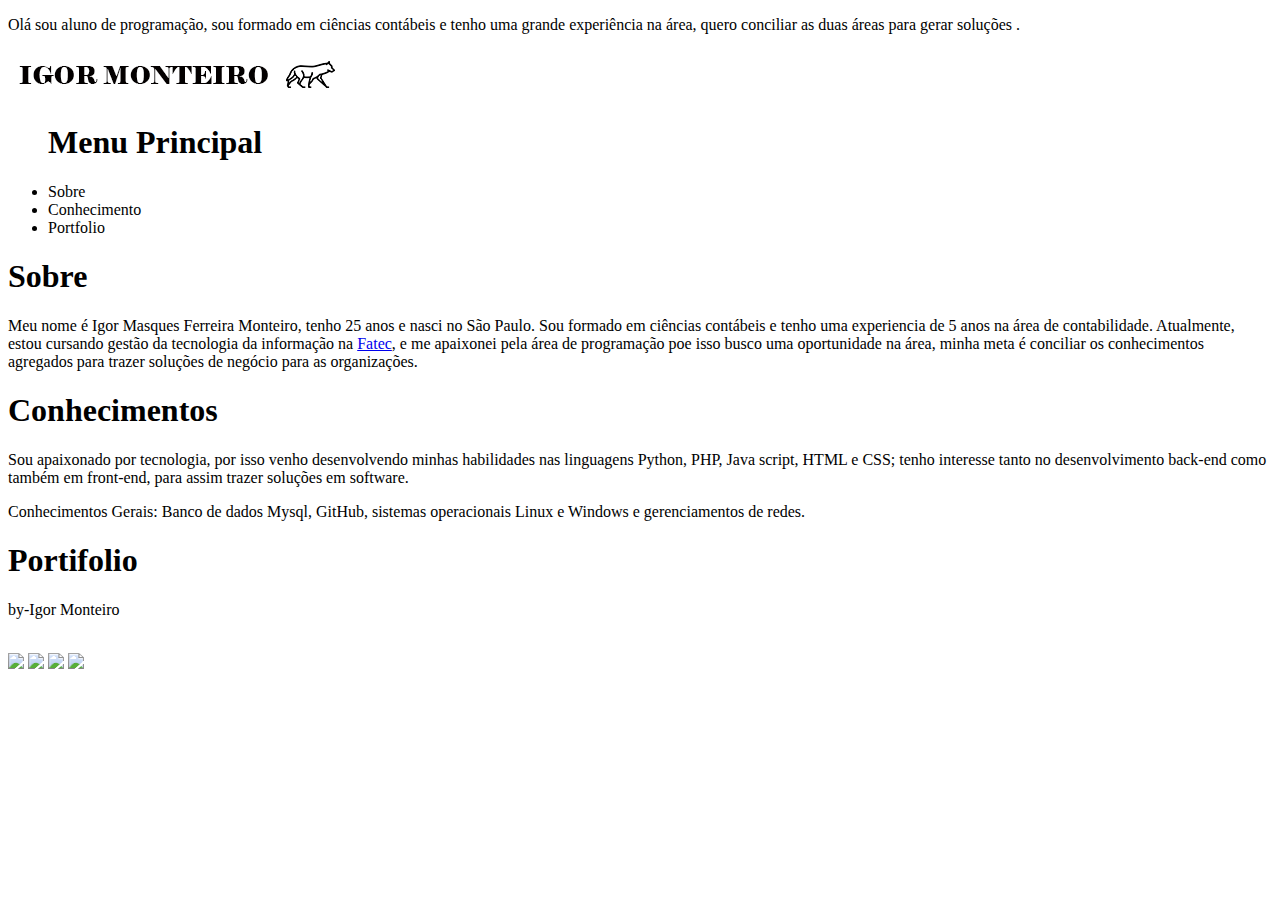
==== index.html @ 9cebeaeb "Update index.html" ====
<!doctype html>
<html lang="pt-br">
<head>
    <meta charset="UTF-8"/>
	<title>Sitepessoal</title>
	<link rel="stylesheet"type="text/css"href="E:/Site Pessoal/css/Estilo.css"/>
</head>
<body>
<div id="interface">
<header id="cabeçalho">
<hgroup>
<p>Olá sou aluno de programação, sou formado em ciências contábeis e tenho uma grande experiência na área, quero conciliar as duas áreas para gerar soluções .</p>
</hgroup>
</header>
<img src="imagens/LOGO3.png"/>
<nav id="menu">
<ul>
<h1>Menu Principal</h1>
<li>Sobre</li>
<li>Conhecimento</li>
<li>Portfolio</li>
</ul>
</nav>

<h1>Sobre</h1>

<p>Meu nome é Igor Masques Ferreira Monteiro, tenho 25 anos e nasci no São Paulo. Sou formado em ciências contábeis e tenho uma experiencia de 5 anos na área de contabilidade. Atualmente, estou cursando gestão da tecnologia da informação na <a href="https://www.cps.sp.gov.br/"target="_blank">Fatec</a>, e me apaixonei pela área de programação poe isso busco uma oportunidade na área, minha meta é conciliar os conhecimentos agregados para trazer soluções de negócio para as organizações. </p>



<h1>Conhecimentos</h1>
<p>Sou apaixonado por tecnologia, por isso venho desenvolvendo minhas habilidades nas linguagens Python, PHP, Java script, HTML e CSS; tenho interesse tanto no desenvolvimento back-end como também em front-end, para assim trazer soluções em software.</p>
<p>Conhecimentos Gerais: Banco de dados Mysql, GitHub, sistemas operacionais  Linux e Windows e gerenciamentos de redes.</p>



<h1>Portifolio</h1>






<footer id="rodape">
<p>by-Igor Monteiro</p><br>
<a href="https://www.linkedin.com/in/igor-monteiro-5bb307121"target="_blank"</a><img src="E:/Site Pessoal/sitepessoal/imagens/linkedin.png"/></a>
<a href="https://github.com/IgorMonteiro07"target="_blank"</a><img src="E:/Site Pessoal/sitepessoal/imagens/github.png"/></a>
<a href="https://api.whatsapp.com/send?phone=5511981992562"target="_blank"</a><img src="E:/Site Pessoal/sitepessoal/imagens/whatsapp.png"/></a>
<a href="mailto:igor.mg.monteiro@gmail.com.br"target="_blank"</a><img src="E:/Site Pessoal/sitepessoal/imagens/o-email.png"/></a>
</footer>
</div>
</body>
</html>
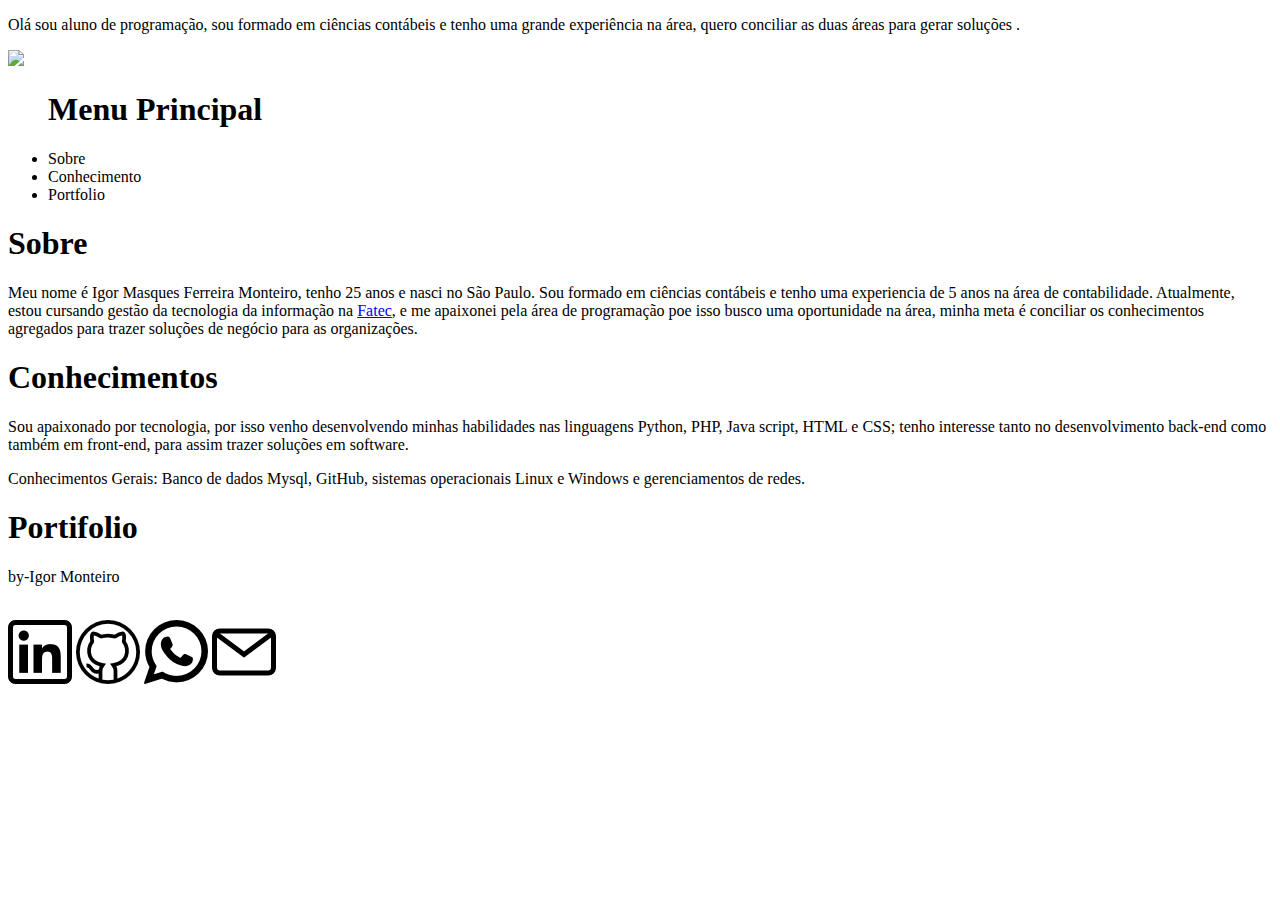
==== commit bb34841f: "Update index.html" ====
--- a/index.html
+++ b/index.html
@@ -12,7 +12,7 @@
 <p>Olá sou aluno de programação, sou formado em ciências contábeis e tenho uma grande experiência na área, quero conciliar as duas áreas para gerar soluções .</p>
 </hgroup>
 </header>
-<img src="imagens/LOGO3.png"/>
+<img src="E:/Site Pessoal/sitepessoal/imagens/LOGO3.png"/>
 <nav id="menu">
 <ul>
 <h1>Menu Principal</h1>
@@ -43,12 +43,11 @@
 
 <footer id="rodape">
 <p>by-Igor Monteiro</p><br>
-<a href="https://www.linkedin.com/in/igor-monteiro-5bb307121"target="_blank"</a><img src="E:/Site Pessoal/sitepessoal/imagens/linkedin.png"/></a>
-<a href="https://github.com/IgorMonteiro07"target="_blank"</a><img src="E:/Site Pessoal/sitepessoal/imagens/github.png"/></a>
-<a href="https://api.whatsapp.com/send?phone=5511981992562"target="_blank"</a><img src="E:/Site Pessoal/sitepessoal/imagens/whatsapp.png"/></a>
-<a href="mailto:igor.mg.monteiro@gmail.com.br"target="_blank"</a><img src="E:/Site Pessoal/sitepessoal/imagens/o-email.png"/></a>
+<a href="https://www.linkedin.com/in/igor-monteiro-5bb307121"target="_blank"</a><img src="imagens/linkedin.png"/></a>
+<a href="https://github.com/IgorMonteiro07"target="_blank"</a><img src="imagens/github.png"/></a>
+<a href="https://api.whatsapp.com/send?phone=5511981992562"target="_blank"</a><img src="imagens/whatsapp.png"/></a>
+<a href="mailto:igor.mg.monteiro@gmail.com.br"target="_blank"</a><img src="imagens/o-email.png"/></a>
 </footer>
 </div>
 </body>
 </html>
-
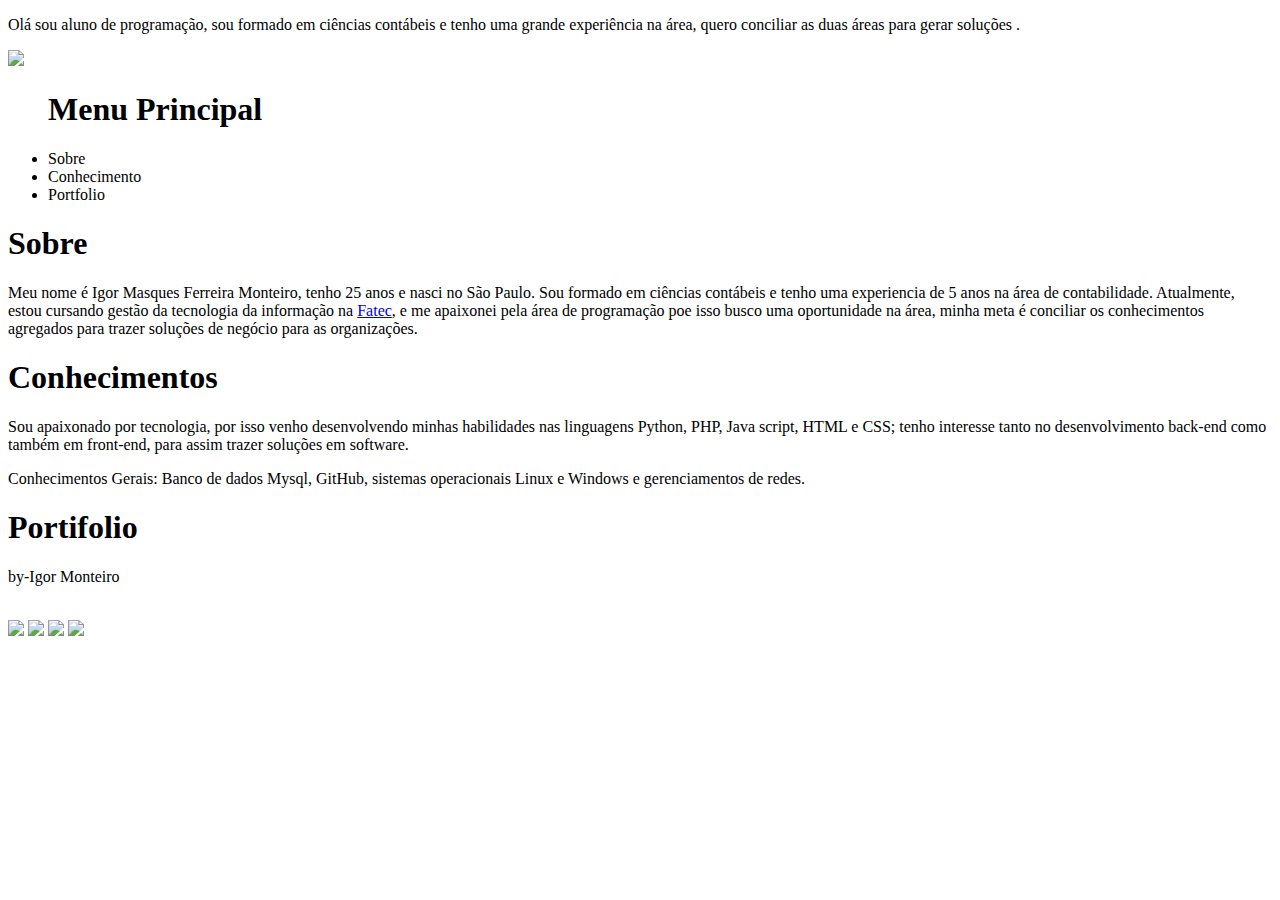
==== commit af4bb7bf: "Update index.html" ====
--- a/index.html
+++ b/index.html
@@ -43,10 +43,10 @@
 
 <footer id="rodape">
 <p>by-Igor Monteiro</p><br>
-<a href="https://www.linkedin.com/in/igor-monteiro-5bb307121"target="_blank"</a><img src="imagens/linkedin.png"/></a>
-<a href="https://github.com/IgorMonteiro07"target="_blank"</a><img src="imagens/github.png"/></a>
-<a href="https://api.whatsapp.com/send?phone=5511981992562"target="_blank"</a><img src="imagens/whatsapp.png"/></a>
-<a href="mailto:igor.mg.monteiro@gmail.com.br"target="_blank"</a><img src="imagens/o-email.png"/></a>
+<a href="https://www.linkedin.com/in/igor-monteiro-5bb307121"target="_blank"</a><img src="E:/Site Pessoal/sitepessoal/imagens/linkedin.png"/></a>
+<a href="https://github.com/IgorMonteiro07"target="_blank"</a><img src="E:/Site Pessoal/sitepessoal/imagens/github.png"/></a>
+<a href="https://api.whatsapp.com/send?phone=5511981992562"target="_blank"</a><img src="E:/Site Pessoal/sitepessoal/imagens/whatsapp.png"/></a>
+<a href="mailto:igor.mg.monteiro@gmail.com.br"target="_blank"</a><img src="E:/Site Pessoal/sitepessoal/imagens/o-email.png"/></a>
 </footer>
 </div>
 </body>
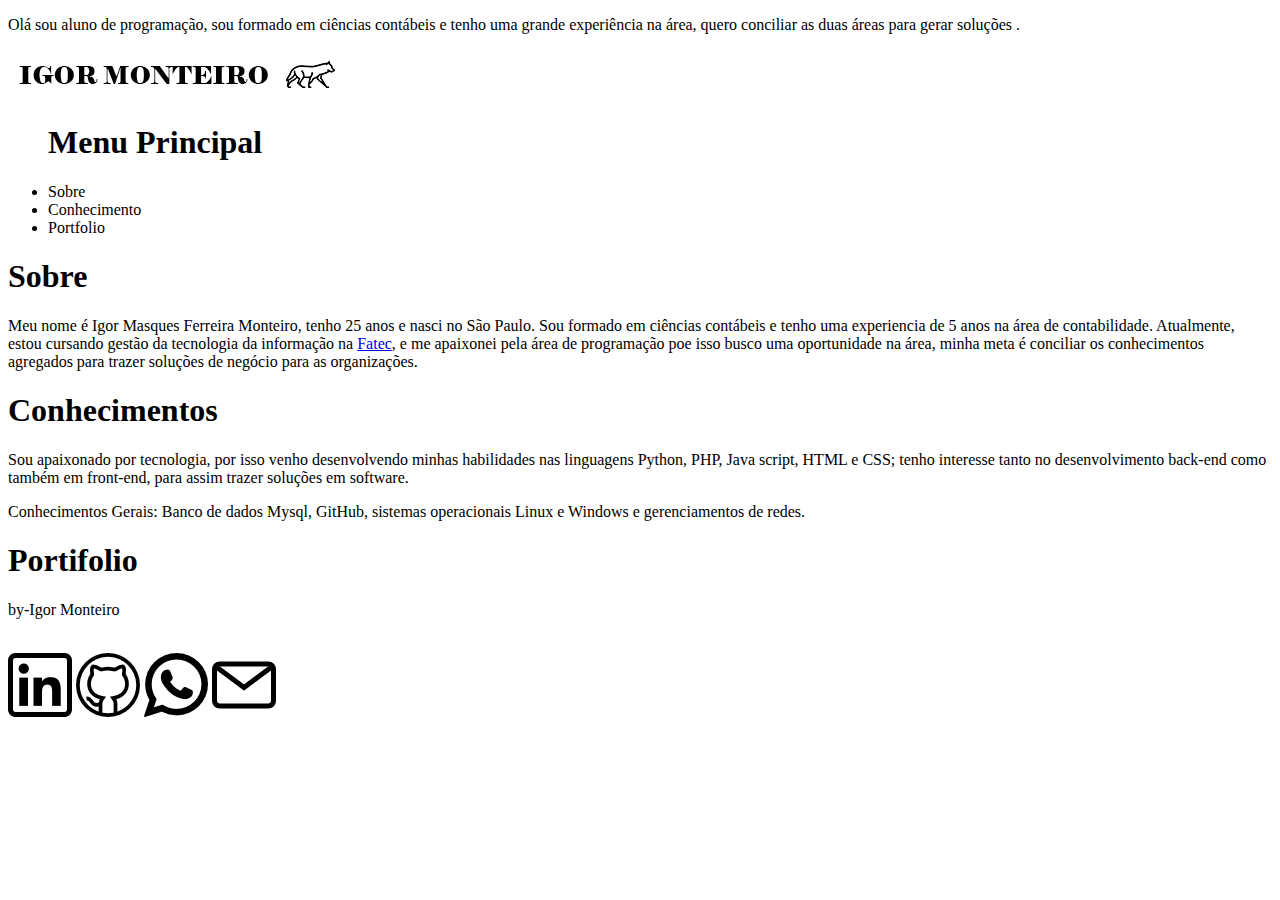
==== commit 63a9cd3d: "Update index.html" ====
--- a/index.html
+++ b/index.html
@@ -12,7 +12,7 @@
 <p>Olá sou aluno de programação, sou formado em ciências contábeis e tenho uma grande experiência na área, quero conciliar as duas áreas para gerar soluções .</p>
 </hgroup>
 </header>
-<img src="E:/Site Pessoal/sitepessoal/imagens/LOGO3.png"/>
+<img src="imagens/LOGO3.png"/>
 <nav id="menu">
 <ul>
 <h1>Menu Principal</h1>
@@ -43,11 +43,12 @@
 
 <footer id="rodape">
 <p>by-Igor Monteiro</p><br>
-<a href="https://www.linkedin.com/in/igor-monteiro-5bb307121"target="_blank"</a><img src="E:/Site Pessoal/sitepessoal/imagens/linkedin.png"/></a>
-<a href="https://github.com/IgorMonteiro07"target="_blank"</a><img src="E:/Site Pessoal/sitepessoal/imagens/github.png"/></a>
-<a href="https://api.whatsapp.com/send?phone=5511981992562"target="_blank"</a><img src="E:/Site Pessoal/sitepessoal/imagens/whatsapp.png"/></a>
-<a href="mailto:igor.mg.monteiro@gmail.com.br"target="_blank"</a><img src="E:/Site Pessoal/sitepessoal/imagens/o-email.png"/></a>
+<a href="https://www.linkedin.com/in/igor-monteiro-5bb307121"target="_blank"</a><img src="imagens/linkedin.png"/></a>
+<a href="https://github.com/IgorMonteiro07"target="_blank"</a><img src="imagens/github.png"/></a>
+<a href="https://api.whatsapp.com/send?phone=5511981992562"target="_blank"</a><img src="imagens/whatsapp.png"/></a>
+<a href="mailto:igor.mg.monteiro@gmail.com.br"target="_blank"</a><img src="imagens/o-email.png"/></a>
 </footer>
 </div>
 </body>
 </html>
+
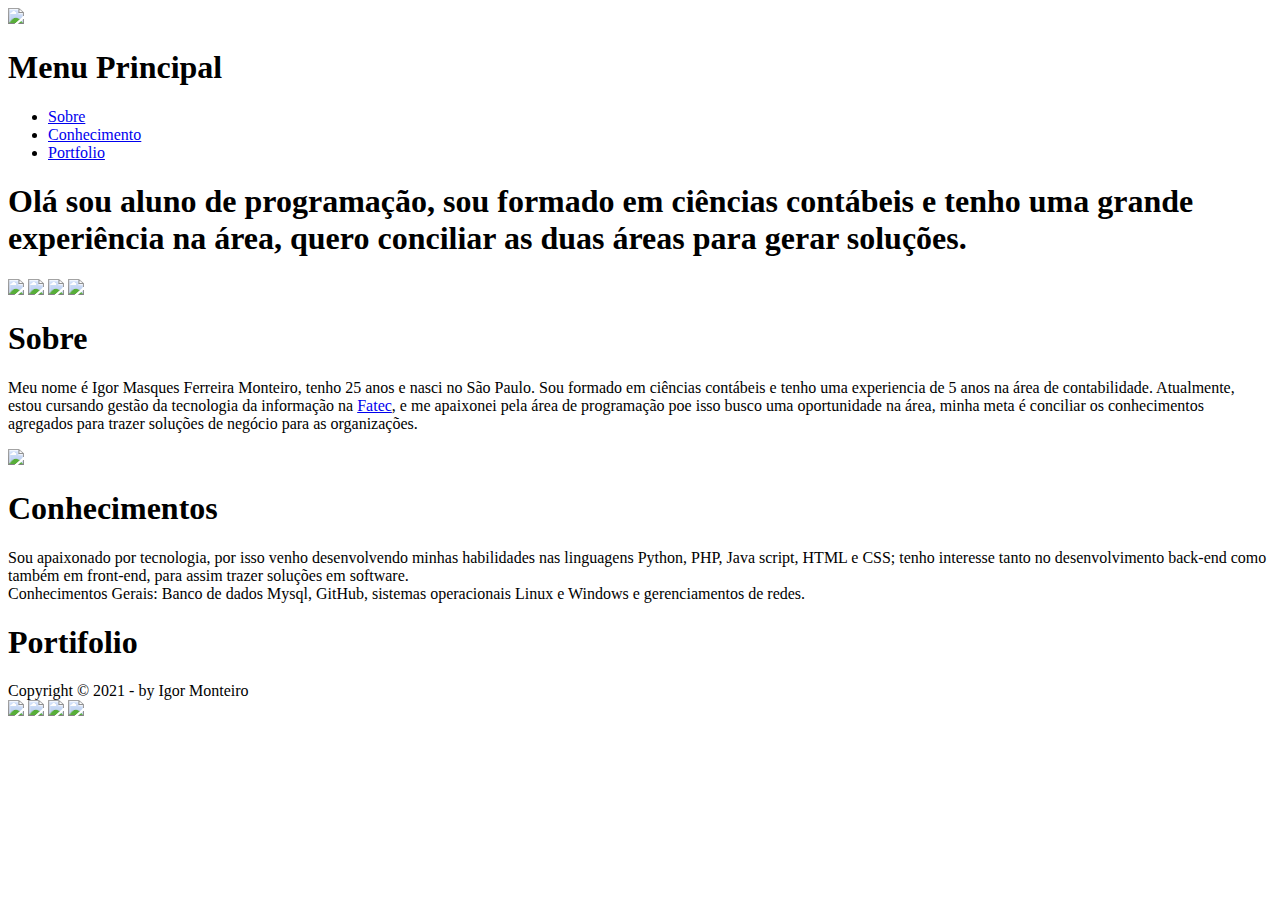
==== commit dd4a393a: "29.09.2021" ====
--- a/index.html
+++ b/index.html
@@ -1,40 +1,51 @@
 <!doctype html>
 <html lang="pt-br">
+
 <head>
     <meta charset="UTF-8"/>
 	<title>Sitepessoal</title>
-	<link rel="stylesheet"type="text/css"href="E:/Site Pessoal/css/Estilo.css"/>
+	<link rel="stylesheet"type="text/css"href="E:/Site Pessoal/sitepessoal/css/Estilo.css"/>
 </head>
-<body>
-<div id="interface">
-<header id="cabeçalho">
-<hgroup>
-<p>Olá sou aluno de programação, sou formado em ciências contábeis e tenho uma grande experiência na área, quero conciliar as duas áreas para gerar soluções .</p>
-</hgroup>
-</header>
-<img src="imagens/LOGO3.png"/>
-<nav id="menu">
-<ul>
-<h1>Menu Principal</h1>
-<li>Sobre</li>
-<li>Conhecimento</li>
-<li>Portfolio</li>
-</ul>
-</nav>
-
-<h1>Sobre</h1>
-
-<p>Meu nome é Igor Masques Ferreira Monteiro, tenho 25 anos e nasci no São Paulo. Sou formado em ciências contábeis e tenho uma experiencia de 5 anos na área de contabilidade. Atualmente, estou cursando gestão da tecnologia da informação na <a href="https://www.cps.sp.gov.br/"target="_blank">Fatec</a>, e me apaixonei pela área de programação poe isso busco uma oportunidade na área, minha meta é conciliar os conhecimentos agregados para trazer soluções de negócio para as organizações. </p>
 
 
 
-<h1>Conhecimentos</h1>
-<p>Sou apaixonado por tecnologia, por isso venho desenvolvendo minhas habilidades nas linguagens Python, PHP, Java script, HTML e CSS; tenho interesse tanto no desenvolvimento back-end como também em front-end, para assim trazer soluções em software.</p>
-<p>Conhecimentos Gerais: Banco de dados Mysql, GitHub, sistemas operacionais  Linux e Windows e gerenciamentos de redes.</p>
+<body>
+
+<div id="interface">
+<img id="logo" src="E:/Site Pessoal/sitepessoal/imagens/LOGO3.png"/>
+<header id="cabeçalho">
+
+<nav id="menu">
+<h1>Menu Principal</h1>
+<ul>
+<li><a href="#Sobre" >Sobre</a></li>
+<li><a href="#Conhe">Conhecimento</a></li>
+<li><a href="#port">Portfolio</a></li>
+</ul>
+</nav>
+</header>
+<header id="s">
+<h1>Olá sou aluno de programação, sou formado em ciências contábeis e tenho uma grande experiência na área, quero conciliar as duas áreas para gerar soluções.</h1>
+<a href="https://www.linkedin.com/in/igor-monteiro-5bb307121"target="_blank"</a><img src="E:/Site Pessoal/sitepessoal/imagens/linkedin.png"/></a>
+<a href="https://github.com/IgorMonteiro07"target="_blank"</a><img src="E:/Site Pessoal/sitepessoal/imagens/github.png"/></a>
+<a href="https://api.whatsapp.com/send?phone=5511981992562"target="_blank"</a><img src="E:/Site Pessoal/sitepessoal/imagens/whatsapp.png"/></a>
+<a href="mailto:igor.mg.monteiro@gmail.com.br"target="_blank"</a><img src="E:/Site Pessoal/sitepessoal/imagens/o-email.png"/></a>
+</header>
+
+<h1 id="Sobre">Sobre</h1>
+
+<p>Meu nome é Igor Masques Ferreira Monteiro, tenho 25 anos e nasci no São Paulo. Sou formado em ciências contábeis e tenho uma experiencia de 5 anos na área de contabilidade. Atualmente, estou cursando gestão da tecnologia da informação na <a href="https://www.cps.sp.gov.br/"target="_blank">Fatec</a>, e me apaixonei pela área de programação poe isso busco uma oportunidade na área, minha meta é conciliar os conhecimentos agregados para trazer soluções de negócio para as organizações. </p>
+<img id="l1" src="E:/Site Pessoal/sitepessoal/imagens/imagem400x400.jpg"/>
+
+
+<h1 id="Conhe">Conhecimentos</h1>
+
+<p>Sou apaixonado por tecnologia, por isso venho desenvolvendo minhas habilidades nas linguagens Python, PHP, Java script, HTML e CSS; tenho interesse tanto no desenvolvimento back-end como também em front-end, para assim trazer soluções em software.</br>
+Conhecimentos Gerais: Banco de dados Mysql, GitHub, sistemas operacionais  Linux e Windows e gerenciamentos de redes.</p>
 
 
 
-<h1>Portifolio</h1>
+<h1 id="port">Portifolio</h1>
 
 
 
@@ -42,13 +53,12 @@
 
 
 <footer id="rodape">
-<p>by-Igor Monteiro</p><br>
-<a href="https://www.linkedin.com/in/igor-monteiro-5bb307121"target="_blank"</a><img src="imagens/linkedin.png"/></a>
-<a href="https://github.com/IgorMonteiro07"target="_blank"</a><img src="imagens/github.png"/></a>
-<a href="https://api.whatsapp.com/send?phone=5511981992562"target="_blank"</a><img src="imagens/whatsapp.png"/></a>
-<a href="mailto:igor.mg.monteiro@gmail.com.br"target="_blank"</a><img src="imagens/o-email.png"/></a>
+<p>Copyright &copy; 2021 - by Igor Monteiro <br/>
+<a href="https://www.linkedin.com/in/igor-monteiro-5bb307121"target="_blank"</a><img src="E:/Site Pessoal/sitepessoal/imagens/linkedin26.png"/></a>
+<a href="https://github.com/IgorMonteiro07"target="_blank"</a><img src="E:/Site Pessoal/sitepessoal/imagens/github26.png"/></a>
+<a href="https://api.whatsapp.com/send?phone=5511981992562"target="_blank"</a><img src="E:/Site Pessoal/sitepessoal/imagens/whatsapp26.png"/></a>
+<a href="mailto:igor.mg.monteiro@gmail.com.br"target="_blank"</a><img src="E:/Site Pessoal/sitepessoal/imagens/o-email26.png"/></a></p>
 </footer>
 </div>
 </body>
 </html>
-
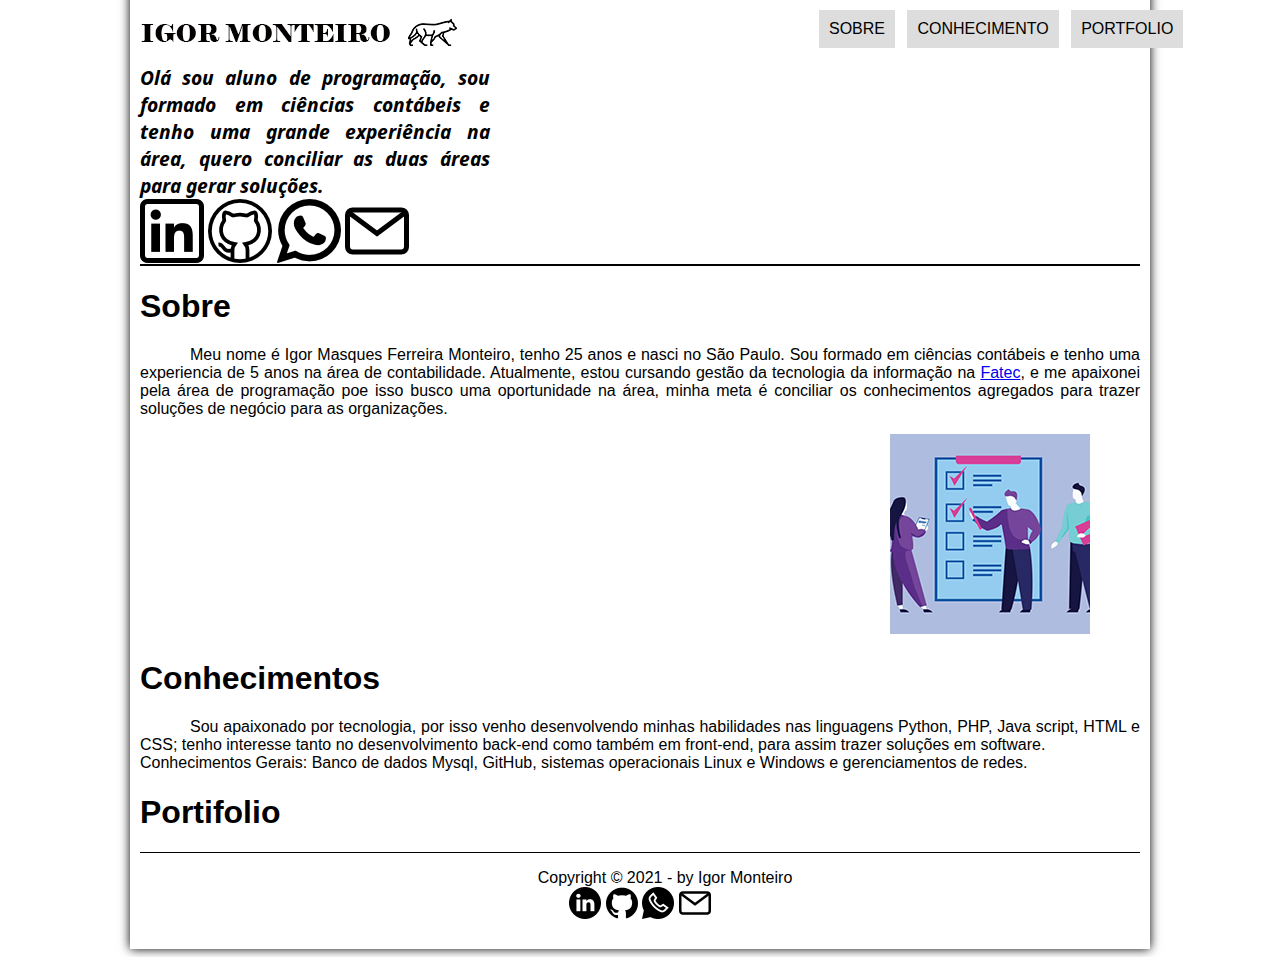
==== commit b7b2cf93: "Update index.html" ====
--- a/index.html
+++ b/index.html
@@ -4,7 +4,7 @@
 <head>
     <meta charset="UTF-8"/>
 	<title>Sitepessoal</title>
-	<link rel="stylesheet"type="text/css"href="E:/Site Pessoal/sitepessoal/css/Estilo.css"/>
+	<link rel="stylesheet"type="text/css"href="css/Estilo.css"/>
 </head>
 
 
@@ -12,7 +12,7 @@
 <body>
 
 <div id="interface">
-<img id="logo" src="E:/Site Pessoal/sitepessoal/imagens/LOGO3.png"/>
+<img id="logo" src="imagens/LOGO3.png"/>
 <header id="cabeçalho">
 
 <nav id="menu">
@@ -26,16 +26,16 @@
 </header>
 <header id="s">
 <h1>Olá sou aluno de programação, sou formado em ciências contábeis e tenho uma grande experiência na área, quero conciliar as duas áreas para gerar soluções.</h1>
-<a href="https://www.linkedin.com/in/igor-monteiro-5bb307121"target="_blank"</a><img src="E:/Site Pessoal/sitepessoal/imagens/linkedin.png"/></a>
-<a href="https://github.com/IgorMonteiro07"target="_blank"</a><img src="E:/Site Pessoal/sitepessoal/imagens/github.png"/></a>
-<a href="https://api.whatsapp.com/send?phone=5511981992562"target="_blank"</a><img src="E:/Site Pessoal/sitepessoal/imagens/whatsapp.png"/></a>
-<a href="mailto:igor.mg.monteiro@gmail.com.br"target="_blank"</a><img src="E:/Site Pessoal/sitepessoal/imagens/o-email.png"/></a>
+<a href="https://www.linkedin.com/in/igor-monteiro-5bb307121"target="_blank"</a><img src="imagens/linkedin.png"/></a>
+<a href="https://github.com/IgorMonteiro07"target="_blank"</a><img src="imagens/github.png"/></a>
+<a href="https://api.whatsapp.com/send?phone=5511981992562"target="_blank"</a><img src="imagens/whatsapp.png"/></a>
+<a href="mailto:igor.mg.monteiro@gmail.com.br"target="_blank"</a><img src="imagens/o-email.png"/></a>
 </header>
 
 <h1 id="Sobre">Sobre</h1>
 
 <p>Meu nome é Igor Masques Ferreira Monteiro, tenho 25 anos e nasci no São Paulo. Sou formado em ciências contábeis e tenho uma experiencia de 5 anos na área de contabilidade. Atualmente, estou cursando gestão da tecnologia da informação na <a href="https://www.cps.sp.gov.br/"target="_blank">Fatec</a>, e me apaixonei pela área de programação poe isso busco uma oportunidade na área, minha meta é conciliar os conhecimentos agregados para trazer soluções de negócio para as organizações. </p>
-<img id="l1" src="E:/Site Pessoal/sitepessoal/imagens/imagem400x400.jpg"/>
+<img id="l1" src="imagens/imagem400x400.jpg"/>
 
 
 <h1 id="Conhe">Conhecimentos</h1>
@@ -54,10 +54,10 @@
 
 <footer id="rodape">
 <p>Copyright &copy; 2021 - by Igor Monteiro <br/>
-<a href="https://www.linkedin.com/in/igor-monteiro-5bb307121"target="_blank"</a><img src="E:/Site Pessoal/sitepessoal/imagens/linkedin26.png"/></a>
-<a href="https://github.com/IgorMonteiro07"target="_blank"</a><img src="E:/Site Pessoal/sitepessoal/imagens/github26.png"/></a>
-<a href="https://api.whatsapp.com/send?phone=5511981992562"target="_blank"</a><img src="E:/Site Pessoal/sitepessoal/imagens/whatsapp26.png"/></a>
-<a href="mailto:igor.mg.monteiro@gmail.com.br"target="_blank"</a><img src="E:/Site Pessoal/sitepessoal/imagens/o-email26.png"/></a></p>
+<a href="https://www.linkedin.com/in/igor-monteiro-5bb307121"target="_blank"</a><img src="imagens/linkedin26.png"/></a>
+<a href="https://github.com/IgorMonteiro07"target="_blank"</a><img src="imagens/github26.png"/></a>
+<a href="https://api.whatsapp.com/send?phone=5511981992562"target="_blank"</a><img src="imagens/whatsapp26.png"/></a>
+<a href="mailto:igor.mg.monteiro@gmail.com.br"target="_blank"</a><img src="imagens/o-email26.png"/></a></p>
 </footer>
 </div>
 </body>
--- a/css/Estilo.css
+++ b/css/Estilo.css
@@ -0,0 +1,88 @@
+@charset"utf-8";
+
+@font-face{
+	font-family:'fontelogo';
+	src:url("../fonts/NotoSansDisplay-Italic-VariableFont_wdth,wght.ttf");
+}
+
+p{
+	text-align:justify;
+	text-indent:50px;
+}
+body{
+	background-color:white;
+	color: rgba(0,0,0,1);
+	font-family:arial,sans-serif;
+}
+/*formatação menu*/
+nav#menu{
+	display:block;
+}
+nav#menu ul{
+	list-style:none;
+	text-transform:uppercase;
+	position:absolute;
+	top:-10px;
+	left:775px;
+}
+
+nav#menu li{
+	display:inline-block;
+	background-color: #dddddd;
+	padding:10px;
+	margin:4px;
+	transition: background-color 1s;
+}
+
+nav#menu h1{
+	display:none;
+}
+
+nav#menu li:hover{
+	background-color: #606060
+
+}
+
+nav#menu a{
+	color:#000000;
+	text-decoration: none;
+}
+nav#menu a:hover{
+	color:#ffffff;
+}
+
+/*formatação interface*/
+div#interface{
+	width:1000px;
+	margin:-20px auto 0px auto;
+	box-shadow:0px 0px 10px black;
+	padding:30px 10px 10px 10px;
+}
+img#logo{
+	margin:-10px;
+}
+
+header#s{
+	border-bottom: 2px #000000 solid;
+	height:200px;
+
+}
+
+header#s h1{
+	font-family:'fontelogo',sans-serif;
+	font-size:20px;
+	color:#000000;
+	margin-bottom:0px;
+	padding-right:650px;
+	text-align:justify;
+}
+footer#rodape{
+	clear:both;
+	border-top:1px solid #000000;
+}
+footer#rodape p {
+	text-align:center
+}
+img#l1{
+	padding-left:750px;
+}
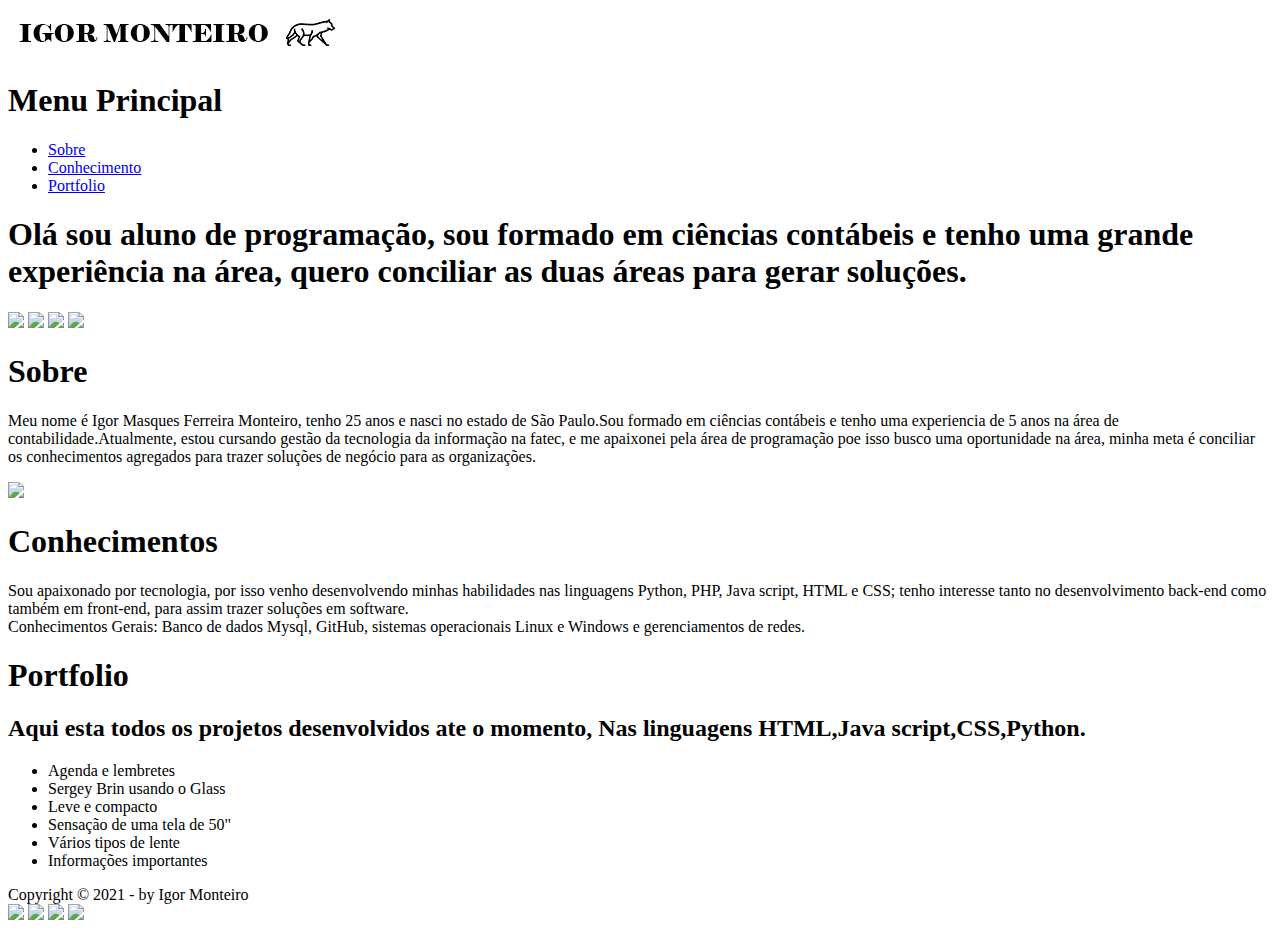
==== commit 83624ddc: "Update index.html" ====
--- a/index.html
+++ b/index.html
@@ -4,13 +4,13 @@
 <head>
     <meta charset="UTF-8"/>
 	<title>Sitepessoal</title>
-	<link rel="stylesheet"type="text/css"href="css/Estilo.css"/>
+	<link rel="stylesheet"type="text/css"href="E:/Site Pessoal/sitepessoal/css/Estilo.css"/>
+	<link rel="stylesheet"type="text/css"href="E:/Site Pessoal/sitepessoal/css/Portfolio.css"/>
 </head>
 
 
 
 <body>
-
 <div id="interface">
 <img id="logo" src="imagens/LOGO3.png"/>
 <header id="cabeçalho">
@@ -26,38 +26,55 @@
 </header>
 <header id="s">
 <h1>Olá sou aluno de programação, sou formado em ciências contábeis e tenho uma grande experiência na área, quero conciliar as duas áreas para gerar soluções.</h1>
-<a href="https://www.linkedin.com/in/igor-monteiro-5bb307121"target="_blank"</a><img src="imagens/linkedin.png"/></a>
-<a href="https://github.com/IgorMonteiro07"target="_blank"</a><img src="imagens/github.png"/></a>
-<a href="https://api.whatsapp.com/send?phone=5511981992562"target="_blank"</a><img src="imagens/whatsapp.png"/></a>
-<a href="mailto:igor.mg.monteiro@gmail.com.br"target="_blank"</a><img src="imagens/o-email.png"/></a>
+
+<footer id="topo">
+<p>
+<a href="https://www.linkedin.com/in/igor-monteiro-5bb307121"target="_blank"</a><img src="E:/Site Pessoal/sitepessoal/imagens/linkedin.png"/></a>
+<a href="https://github.com/IgorMonteiro07"target="_blank"</a><img src="E:/Site Pessoal/sitepessoal/imagens/github.png"/></a>
+<a href="https://api.whatsapp.com/send?phone=5511981992562"target="_blank"</a><img src="E:/Site Pessoal/sitepessoal/imagens/whatsapp.png"/></a>
+<a href="mailto:igor.mg.monteiro@gmail.com.br"target="_blank"</a><img src="E:/Site Pessoal/sitepessoal/imagens/o-email.png"/></a></p>
+</footer>
 </header>
+<section id="corpo">
+<h1 id="Sobre">Sobre</h1>
+<article id="conteudo-p">
+<p>Meu nome é Igor Masques Ferreira Monteiro, tenho 25 anos e nasci no estado de São Paulo.Sou formado em ciências contábeis e tenho uma experiencia de 5 anos na área de contabilidade.Atualmente, estou cursando gestão da tecnologia da informação na fatec, e me apaixonei pela área de programação poe isso busco uma oportunidade na área, minha meta é conciliar os conhecimentos agregados para trazer soluções de negócio para as organizações. </p>
+<img id="l1" src="E:/Site Pessoal/sitepessoal/imagens/imagem400x400.jpg"/>
 
-<h1 id="Sobre">Sobre</h1>
 
-<p>Meu nome é Igor Masques Ferreira Monteiro, tenho 25 anos e nasci no São Paulo. Sou formado em ciências contábeis e tenho uma experiencia de 5 anos na área de contabilidade. Atualmente, estou cursando gestão da tecnologia da informação na <a href="https://www.cps.sp.gov.br/"target="_blank">Fatec</a>, e me apaixonei pela área de programação poe isso busco uma oportunidade na área, minha meta é conciliar os conhecimentos agregados para trazer soluções de negócio para as organizações. </p>
-<img id="l1" src="imagens/imagem400x400.jpg"/>
+
 
 
 <h1 id="Conhe">Conhecimentos</h1>
-
 <p>Sou apaixonado por tecnologia, por isso venho desenvolvendo minhas habilidades nas linguagens Python, PHP, Java script, HTML e CSS; tenho interesse tanto no desenvolvimento back-end como também em front-end, para assim trazer soluções em software.</br>
 Conhecimentos Gerais: Banco de dados Mysql, GitHub, sistemas operacionais  Linux e Windows e gerenciamentos de redes.</p>
 
 
 
-<h1 id="port">Portifolio</h1>
+<h1 id="port">Portfolio</h1>
+<h2>Aqui esta todos os projetos desenvolvidos ate o momento, Nas linguagens HTML,Java script,CSS,Python.</h2>
 
-
+<ul id="albumfotos">
+<li id="foto01"><span>Agenda e lembretes</span></li>
+<li id="foto02"><span>Sergey Brin usando o Glass</span></li>
+<li id="foto03"><span>Leve e compacto</span></li>
+<li id="foto04"><span>Sensação de uma tela de 50"</span></li>
+<li id="foto05"><span>Vários tipos de lente</span></li>
+<li id="foto06"><span>Informações importantes</span></li>
+<ul>
+</html>
+</article>
+</section>
 
 
 
 
 <footer id="rodape">
 <p>Copyright &copy; 2021 - by Igor Monteiro <br/>
-<a href="https://www.linkedin.com/in/igor-monteiro-5bb307121"target="_blank"</a><img src="imagens/linkedin26.png"/></a>
-<a href="https://github.com/IgorMonteiro07"target="_blank"</a><img src="imagens/github26.png"/></a>
-<a href="https://api.whatsapp.com/send?phone=5511981992562"target="_blank"</a><img src="imagens/whatsapp26.png"/></a>
-<a href="mailto:igor.mg.monteiro@gmail.com.br"target="_blank"</a><img src="imagens/o-email26.png"/></a></p>
+<a href="https://www.linkedin.com/in/igor-monteiro-5bb307121"target="_blank"</a><img src="E:/Site Pessoal/sitepessoal/imagens/linkedin26.png"/></a>
+<a href="https://github.com/IgorMonteiro07"target="_blank"</a><img src="E:/Site Pessoal/sitepessoal/imagens/github26.png"/></a>
+<a href="https://api.whatsapp.com/send?phone=5511981992562"target="_blank"</a><img src="E:/Site Pessoal/sitepessoal/imagens/whatsapp26.png"/></a>
+<a href="mailto:igor.mg.monteiro@gmail.com.br"target="_blank"</a><img src="E:/Site Pessoal/sitepessoal/imagens/o-email26.png"/></a></p>
 </footer>
 </div>
 </body>
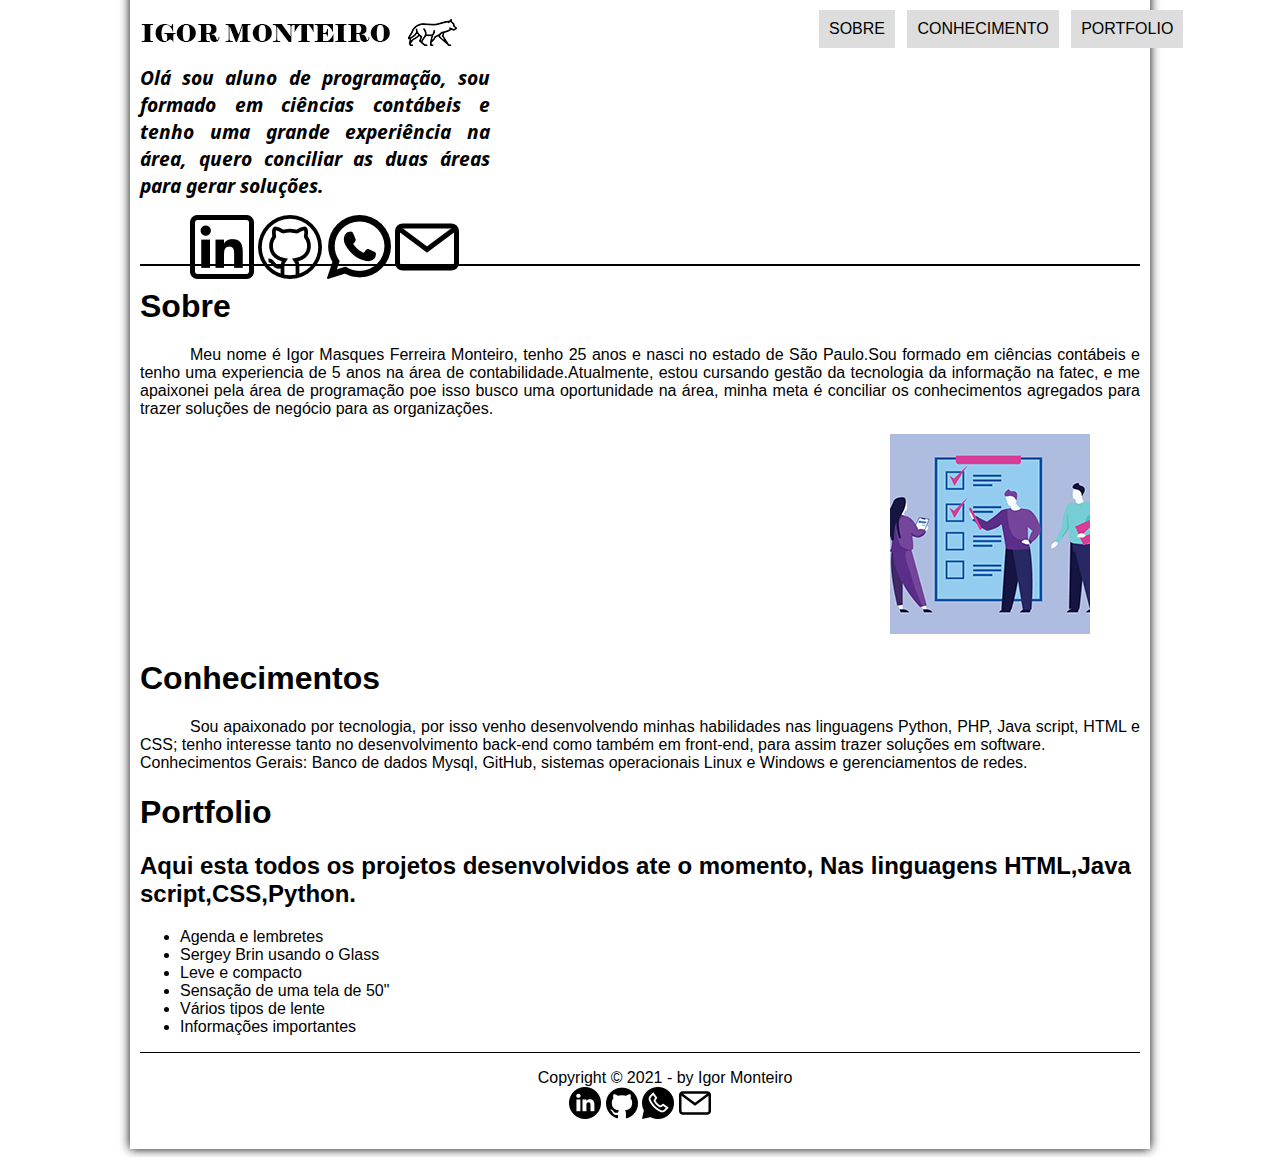
==== commit 23ec5c90: "Update index.html" ====
--- a/index.html
+++ b/index.html
@@ -4,8 +4,8 @@
 <head>
     <meta charset="UTF-8"/>
 	<title>Sitepessoal</title>
-	<link rel="stylesheet"type="text/css"href="E:/Site Pessoal/sitepessoal/css/Estilo.css"/>
-	<link rel="stylesheet"type="text/css"href="E:/Site Pessoal/sitepessoal/css/Portfolio.css"/>
+	<link rel="stylesheet"type="text/css"href="css/Estilo.css"/>
+	<link rel="stylesheet"type="text/css"href="css/Portfolio.css"/>
 </head>
 
 
@@ -29,17 +29,17 @@
 
 <footer id="topo">
 <p>
-<a href="https://www.linkedin.com/in/igor-monteiro-5bb307121"target="_blank"</a><img src="E:/Site Pessoal/sitepessoal/imagens/linkedin.png"/></a>
-<a href="https://github.com/IgorMonteiro07"target="_blank"</a><img src="E:/Site Pessoal/sitepessoal/imagens/github.png"/></a>
-<a href="https://api.whatsapp.com/send?phone=5511981992562"target="_blank"</a><img src="E:/Site Pessoal/sitepessoal/imagens/whatsapp.png"/></a>
-<a href="mailto:igor.mg.monteiro@gmail.com.br"target="_blank"</a><img src="E:/Site Pessoal/sitepessoal/imagens/o-email.png"/></a></p>
+<a href="https://www.linkedin.com/in/igor-monteiro-5bb307121"target="_blank"</a><img src="imagens/linkedin.png"/></a>
+<a href="https://github.com/IgorMonteiro07"target="_blank"</a><img src="imagens/github.png"/></a>
+<a href="https://api.whatsapp.com/send?phone=5511981992562"target="_blank"</a><img src="imagens/whatsapp.png"/></a>
+<a href="mailto:igor.mg.monteiro@gmail.com.br"target="_blank"</a><img src="imagens/o-email.png"/></a></p>
 </footer>
 </header>
 <section id="corpo">
 <h1 id="Sobre">Sobre</h1>
 <article id="conteudo-p">
 <p>Meu nome é Igor Masques Ferreira Monteiro, tenho 25 anos e nasci no estado de São Paulo.Sou formado em ciências contábeis e tenho uma experiencia de 5 anos na área de contabilidade.Atualmente, estou cursando gestão da tecnologia da informação na fatec, e me apaixonei pela área de programação poe isso busco uma oportunidade na área, minha meta é conciliar os conhecimentos agregados para trazer soluções de negócio para as organizações. </p>
-<img id="l1" src="E:/Site Pessoal/sitepessoal/imagens/imagem400x400.jpg"/>
+<img id="l1" src="imagens/imagem400x400.jpg"/>
 
 
 
@@ -71,10 +71,10 @@
 
 <footer id="rodape">
 <p>Copyright &copy; 2021 - by Igor Monteiro <br/>
-<a href="https://www.linkedin.com/in/igor-monteiro-5bb307121"target="_blank"</a><img src="E:/Site Pessoal/sitepessoal/imagens/linkedin26.png"/></a>
-<a href="https://github.com/IgorMonteiro07"target="_blank"</a><img src="E:/Site Pessoal/sitepessoal/imagens/github26.png"/></a>
-<a href="https://api.whatsapp.com/send?phone=5511981992562"target="_blank"</a><img src="E:/Site Pessoal/sitepessoal/imagens/whatsapp26.png"/></a>
-<a href="mailto:igor.mg.monteiro@gmail.com.br"target="_blank"</a><img src="E:/Site Pessoal/sitepessoal/imagens/o-email26.png"/></a></p>
+<a href="https://www.linkedin.com/in/igor-monteiro-5bb307121"target="_blank"</a><img src="imagens/linkedin26.png"/></a>
+<a href="https://github.com/IgorMonteiro07"target="_blank"</a><img src="imagens/github26.png"/></a>
+<a href="https://api.whatsapp.com/send?phone=5511981992562"target="_blank"</a><img src="imagens/whatsapp26.png"/></a>
+<a href="mailto:igor.mg.monteiro@gmail.com.br"target="_blank"</a><img src="imagens/o-email26.png"/></a></p>
 </footer>
 </div>
 </body>
--- a/css/Estilo.css
+++ b/css/Estilo.css
@@ -0,0 +1,88 @@
+@charset"utf-8";
+
+@font-face{
+	font-family:'fontelogo';
+	src:url("../fonts/NotoSansDisplay-Italic-VariableFont_wdth,wght.ttf");
+}
+
+p{
+	text-align:justify;
+	text-indent:50px;
+}
+body{
+	background-color:white;
+	color: rgba(0,0,0,1);
+	font-family:arial,sans-serif;
+}
+/*formatação menu*/
+nav#menu{
+	display:block;
+}
+nav#menu ul{
+	list-style:none;
+	text-transform:uppercase;
+	position:absolute;
+	top:-10px;
+	left:775px;
+}
+
+nav#menu li{
+	display:inline-block;
+	background-color: #dddddd;
+	padding:10px;
+	margin:4px;
+	transition: background-color 1s;
+}
+
+nav#menu h1{
+	display:none;
+}
+
+nav#menu li:hover{
+	background-color: #606060
+
+}
+
+nav#menu a{
+	color:#000000;
+	text-decoration: none;
+}
+nav#menu a:hover{
+	color:#ffffff;
+}
+
+/*formatação interface*/
+div#interface{
+	width:1000px;
+	margin:-20px auto 0px auto;
+	box-shadow:0px 0px 10px black;
+	padding:30px 10px 10px 10px;
+}
+img#logo{
+	margin:-10px;
+}
+
+header#s{
+	border-bottom: 2px #000000 solid;
+	height:200px;
+
+}
+
+header#s h1{
+	font-family:'fontelogo',sans-serif;
+	font-size:20px;
+	color:#000000;
+	margin-bottom:0px;
+	padding-right:650px;
+	text-align:justify;
+}
+footer#rodape{
+	clear:both;
+	border-top:1px solid #000000;
+}
+footer#rodape p {
+	text-align:center
+}
+img#l1{
+	padding-left:750px;
+}
